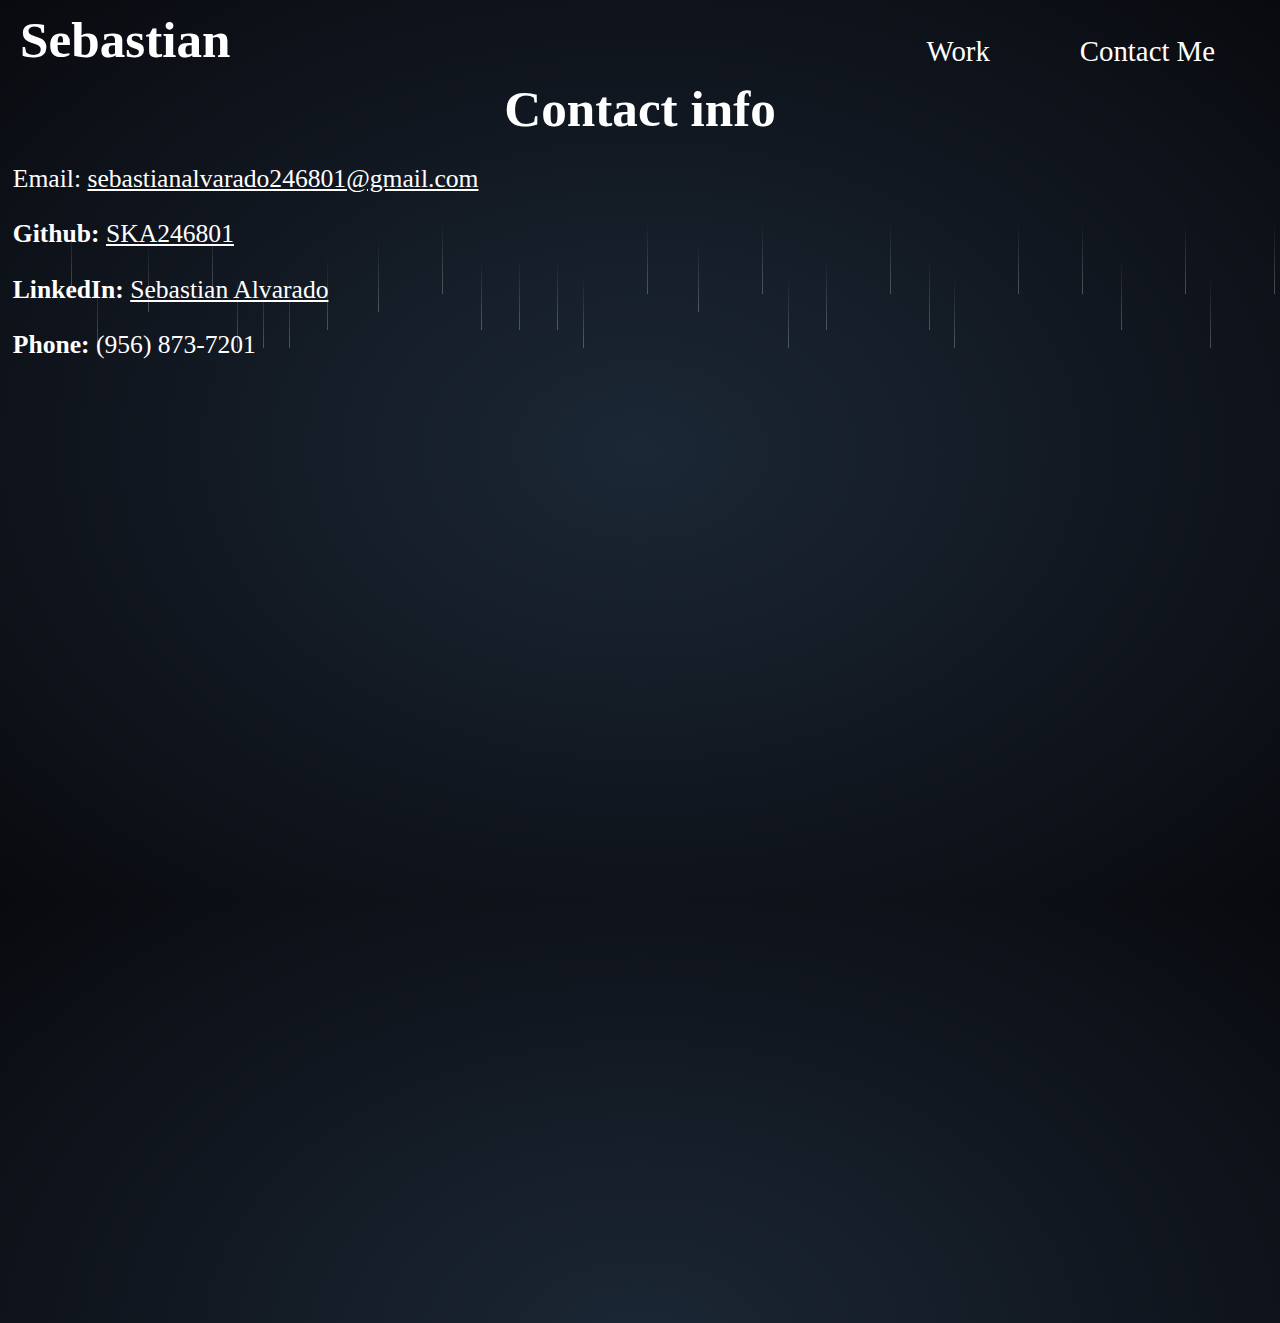
==== contact.html @ 4bc0e24c "some code" ====
<!DOCTYPE html>
<html lang="en">
<head>
    <meta charset="UTF-8">
    <meta http-equiv="X-UA-Compatible" content="IE=edge">
    <meta name="viewport" content="width=device-width, initial-scale=1.0">
    <link rel="stylesheet" href="style.css">
    <title>Sebastian</title>
    <script src="https://cdnjs.cloudflare.com/ajax/libs/jquery/3.2.1/jquery.min.js"></script>
</head>
<body class='back-row-toggle splat-toggle'>
    <header>
        <h1>
            <a href="index.html">Sebastian</a>
        </h1>

        <nav>
            <ul>
                <li>
                    <a href="work.html">Work</a>
                </li>

                <li>
                    <a href="contact.html">Contact Me</a>
                </li>
            </ul>
        </nav>
    </header> 
    <section id="Contact" class="topic">
        <h2 class="sub">Contact info</h2>
        <div class= "info">
            <li>Email: <a href="mailto:sebastianalvarado246801@gmail.com" target="_blank">sebastianalvarado246801@gmail.com</a></li>
            <li><strong>Github:</strong> <a href="https://github.com/SKA246801" target="_blank">SKA246801</a></li>
            <li><strong>LinkedIn:</strong> <a href="https://www.linkedin.com/in/sebastian-alvarado-aa0bab208/" target="_blank">Sebastian Alvarado</a></li>
            <li><strong>Phone:</strong> (956) 873-7201</li> 
        </div>
    </section>
    <div class="rain front-row"></div>
    <div class="rain back-row"></div>
    <script src='script.js'></script>
</body>
</html>
---- style.css ----
* {
    margin: 0;
    padding: 0;
    color: white;
}

header {
    display: flex;
    justify-content: space-between;
    flex-wrap: wrap;
    padding: 10px 20px;
}

header nav ul {
    display: flex;
    flex-wrap: wrap;
    list-style: none;
}

header nav ul li {
    margin-top: 25px;
}

header nav ul li a {
    padding: 0 45px;
    font-size: 2.25vw;
    text-decoration: none;
}

header h1 {
    font-size: 4vw;
}

header h1 a {
    text-decoration: none;
}

.Self {
    width: 15%;
    height: 35%;
    display: block;
    margin: auto;
    margin-top: 45px;
}

.sub {
    font-size: 4vw;
    text-align: center;
}


.topic {
    display: flex;
    flex-direction: column;
    padding-bottom: 50px;
}

#bio {
    margin-top: 2%;
    font-size: 2vw;
    text-align: center;
}

#Work {
    display: flex;
    flex-direction: column;
}

.project-title {
    text-align: center;
    font-size: 2vw;
}

.project-title span {
    font-size: 1.5vw;
}

.boxes {
    display: flex;
    /* flex-flow: column wrap; */
    flex-wrap: wrap

    /* justify-content: center; */
}

.info {
    display: flex;
    flex-direction: column;
    margin-top: 1%;
}

.info li {
    list-style-type: none;
    margin: 1%;
    font-size: 2vw;
}

#work3 {
    width: 30vw;
    height: 28vh;
}

.title-image {
    margin: 0 auto;
}

#background {
    background-color: white;
}

/* Background CSS */

.rain {
    position: absolute;
    left: 0;
    width: 100%;
    height: 100%;
    z-index: -1;
}

.rain.back-row {
    display: none;
    z-index: -2;
    bottom: 60px;
    opacity: 0.5;
}

body.back-row-toggle .rain.back-row {
    display: block;
}

.drop {
    position: absolute;
    bottom: 100%;
    width: 15px;
    height: 120px;
    pointer-events: none;
    animation: drop 0.5s linear infinite;
}

@keyframes drop {
0% {
    transform: translateY(0vh);
}
75% {
    transform: translateY(90vh);
}
100% {
    transform: translateY(90vh);
}
}

.stem {
    width: 1px;
    height: 60%;
    margin-left: 7px;
    background: linear-gradient(to bottom, rgba(255, 255, 255, 0), rgba(255, 255, 255, 0.25));
    animation: stem 0.5s linear infinite;
}

@keyframes stem {
0% {
    opacity: 1;
}
65% {
    opacity: 1;
}
75% {
    opacity: 0;
}
100% {
    opacity: 0;
}
}

.splat {
    width: 15px;
    height: 10px;
    border-top: 2px dotted rgba(255, 255, 255, 0.5);
    border-radius: 50%;
    opacity: 1;
    transform: scale(0);
    animation: splat 0.5s linear infinite;
    display: none;
}

body.splat-toggle .splat {
    display: block;
}

@keyframes splat {
0% {
    opacity: 1;
    transform: scale(0);
}
80% {
    opacity: 1;
    transform: scale(0);
}
90% {
    opacity: 0.5;
    transform: scale(1);
}
100% {
    opacity: 0;
    transform: scale(1.5);
}
}

html {
    height: 100%;
    background: radial-gradient(#1b2735 0%, #090a0f 100%);
    overflow: hidden;
}

#workHTML {

    overflow: auto;
}
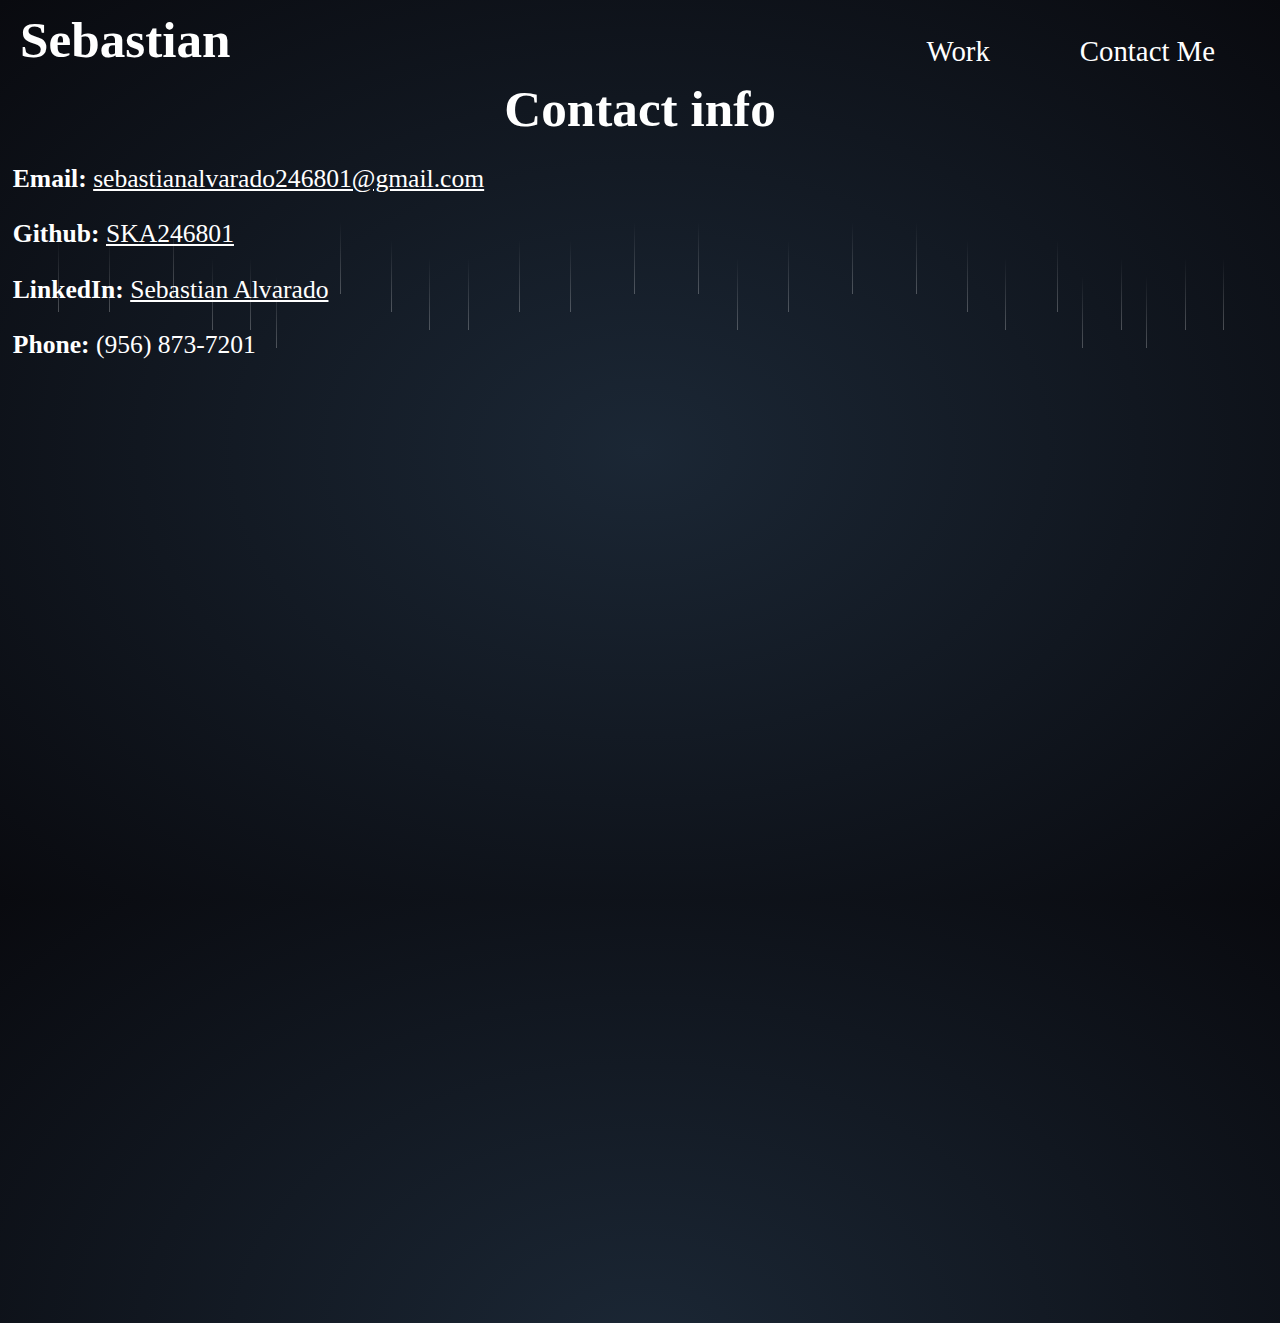
==== commit 4c4d1ee2: "some code" ====
--- a/contact.html
+++ b/contact.html
@@ -29,7 +29,7 @@
     <section id="Contact" class="topic">
         <h2 class="sub">Contact info</h2>
         <div class= "info">
-            <li>Email: <a href="mailto:sebastianalvarado246801@gmail.com" target="_blank">sebastianalvarado246801@gmail.com</a></li>
+            <li><strong>Email:</strong> <a href="mailto:sebastianalvarado246801@gmail.com" target="_blank">sebastianalvarado246801@gmail.com</a></li>
             <li><strong>Github:</strong> <a href="https://github.com/SKA246801" target="_blank">SKA246801</a></li>
             <li><strong>LinkedIn:</strong> <a href="https://www.linkedin.com/in/sebastian-alvarado-aa0bab208/" target="_blank">Sebastian Alvarado</a></li>
             <li><strong>Phone:</strong> (956) 873-7201</li> 
--- a/style.css
+++ b/style.css
@@ -69,6 +69,7 @@
 .project-title {
     text-align: center;
     font-size: 2vw;
+    margin-bottom: 1%;
 }
 
 .project-title span {
@@ -77,10 +78,19 @@
 
 .boxes {
     display: flex;
-    /* flex-flow: column wrap; */
     flex-wrap: wrap
-
-    /* justify-content: center; */
+}
+
+.box {
+    display: flex;
+    justify-content: center;
+}
+
+.project-description {
+    text-align: center;
+    font-size: 1.3vw;
+    margin-top: 1%;
+    max-width: 1000px;
 }
 
 .info {
@@ -101,7 +111,7 @@
 }
 
 .title-image {
-    margin: 0 auto;
+    margin: 1% auto;
 }
 
 #background {
@@ -214,8 +224,5 @@
 }
 
 #workHTML {
-
     overflow: auto;
-}
-  
-  +}